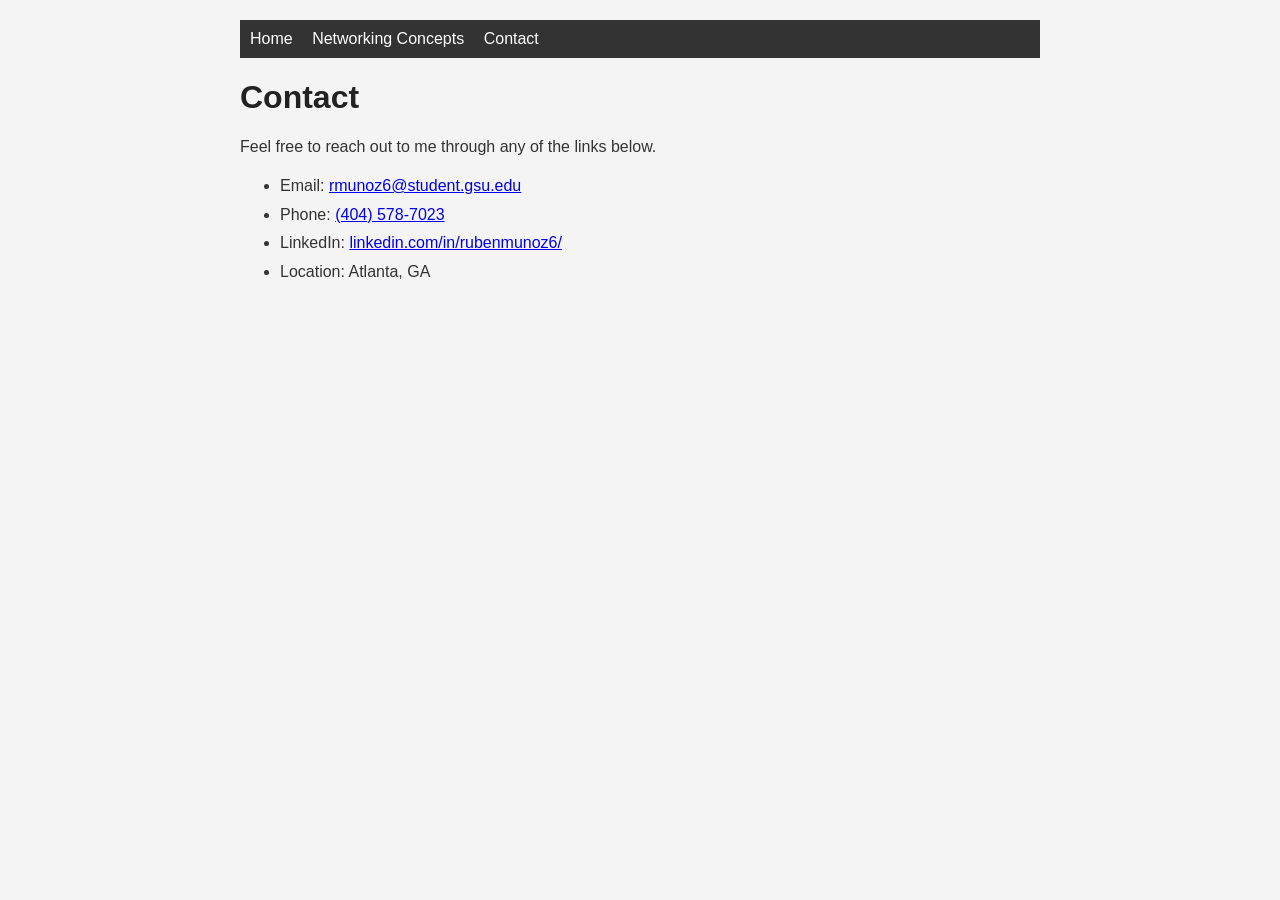
==== contact.html @ cdabe02a "Add files via upload" ====
<!DOCTYPE html>
<html>
<head>
  <title>Contact</title>
  <link rel="stylesheet" href="style.css">
</head>
<body>

  <div id="navbar">
    <a href="index.html">Home</a>
    <a href="networking.html">Networking Concepts</a>
    <a href="contact.html">Contact</a>
  </div>

  <h1>Contact</h1>

  <p>Feel free to reach out to me through any of the links below.</p>

  <ul>
    <li>Email: <a href="mailto:rmunoz6@student.gsu.edu">rmunoz6@student.gsu.edu</a></li>
    <li>Phone: <a href="tel:4045787023">(404) 578-7023</a></li>
    <li>LinkedIn: <a href="https://linkedin.com/in/rubenmunoz6/" target="_blank">linkedin.com/in/rubenmunoz6/</a></li>
    <li>Location: Atlanta, GA</li>
  </ul>

</body>
</html>
---- style.css ----
body {
  font-family: Arial, sans-serif;
  max-width: 800px;
  margin: 0 auto;
  padding: 20px;
  background-color: #f4f4f4;
  color: #333;
}

#navbar {
  background-color: #333;
  padding: 10px;
  margin-bottom: 20px;
}

#navbar a {
  color: white;
  text-decoration: none;
  margin-right: 15px;
}

#navbar a:hover {
  text-decoration: underline;
}

h1 {
  color: #222;
}

h2 {
  color: #444;
  border-bottom: 1px solid #ccc;
  padding-bottom: 4px;
}

img {
  border: 2px solid #ccc;
}

pre {
  background-color: #e8e8e8;
  padding: 10px;
  font-size: 14px;
}

ul, ol {
  line-height: 1.8;
}
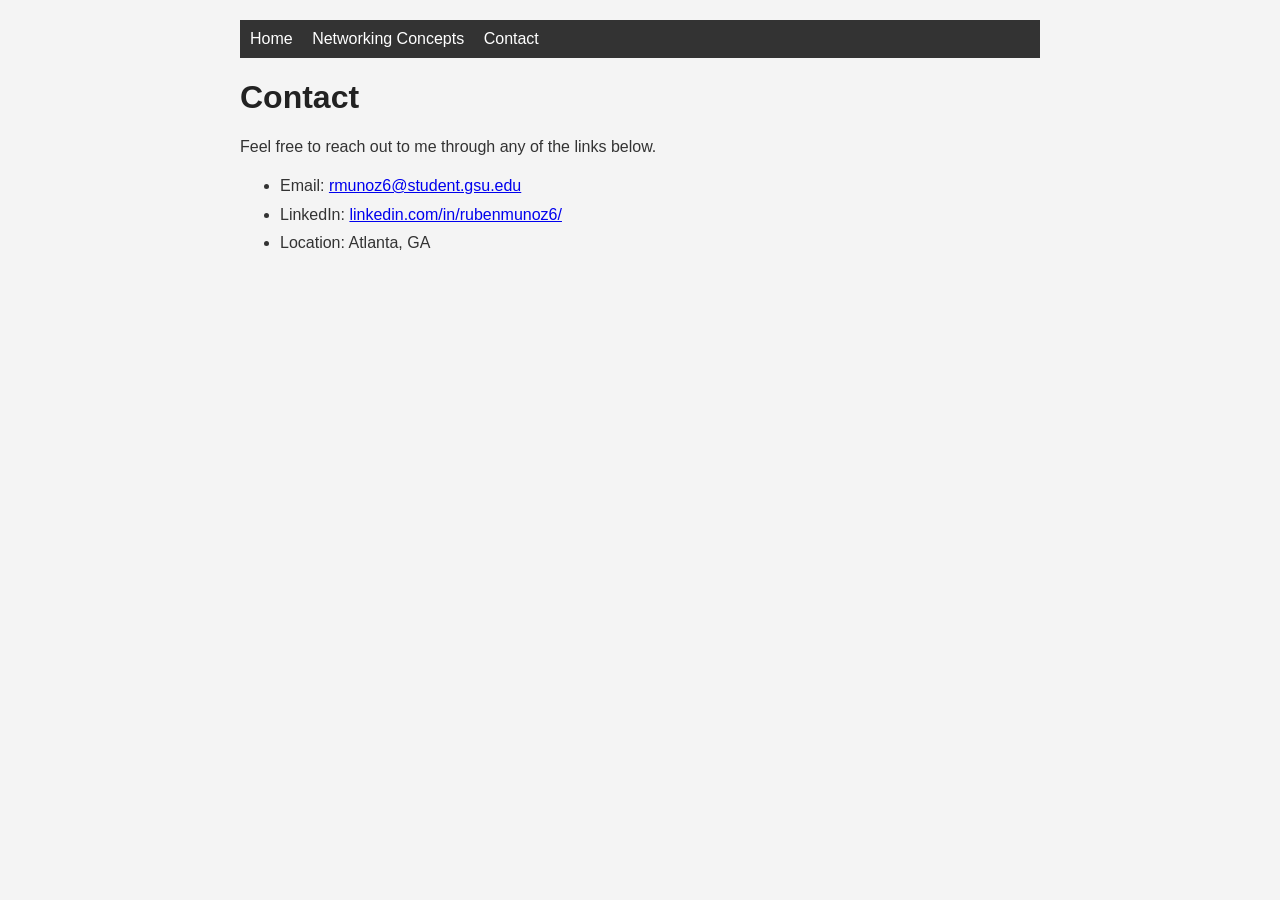
==== commit 3336f2ce: "Update contact.html" ====
--- a/contact.html
+++ b/contact.html
@@ -18,10 +18,9 @@
 
   <ul>
     <li>Email: <a href="mailto:rmunoz6@student.gsu.edu">rmunoz6@student.gsu.edu</a></li>
-    <li>Phone: <a href="tel:4045787023">(404) 578-7023</a></li>
     <li>LinkedIn: <a href="https://linkedin.com/in/rubenmunoz6/" target="_blank">linkedin.com/in/rubenmunoz6/</a></li>
     <li>Location: Atlanta, GA</li>
   </ul>
 
 </body>
-</html>+</html>
